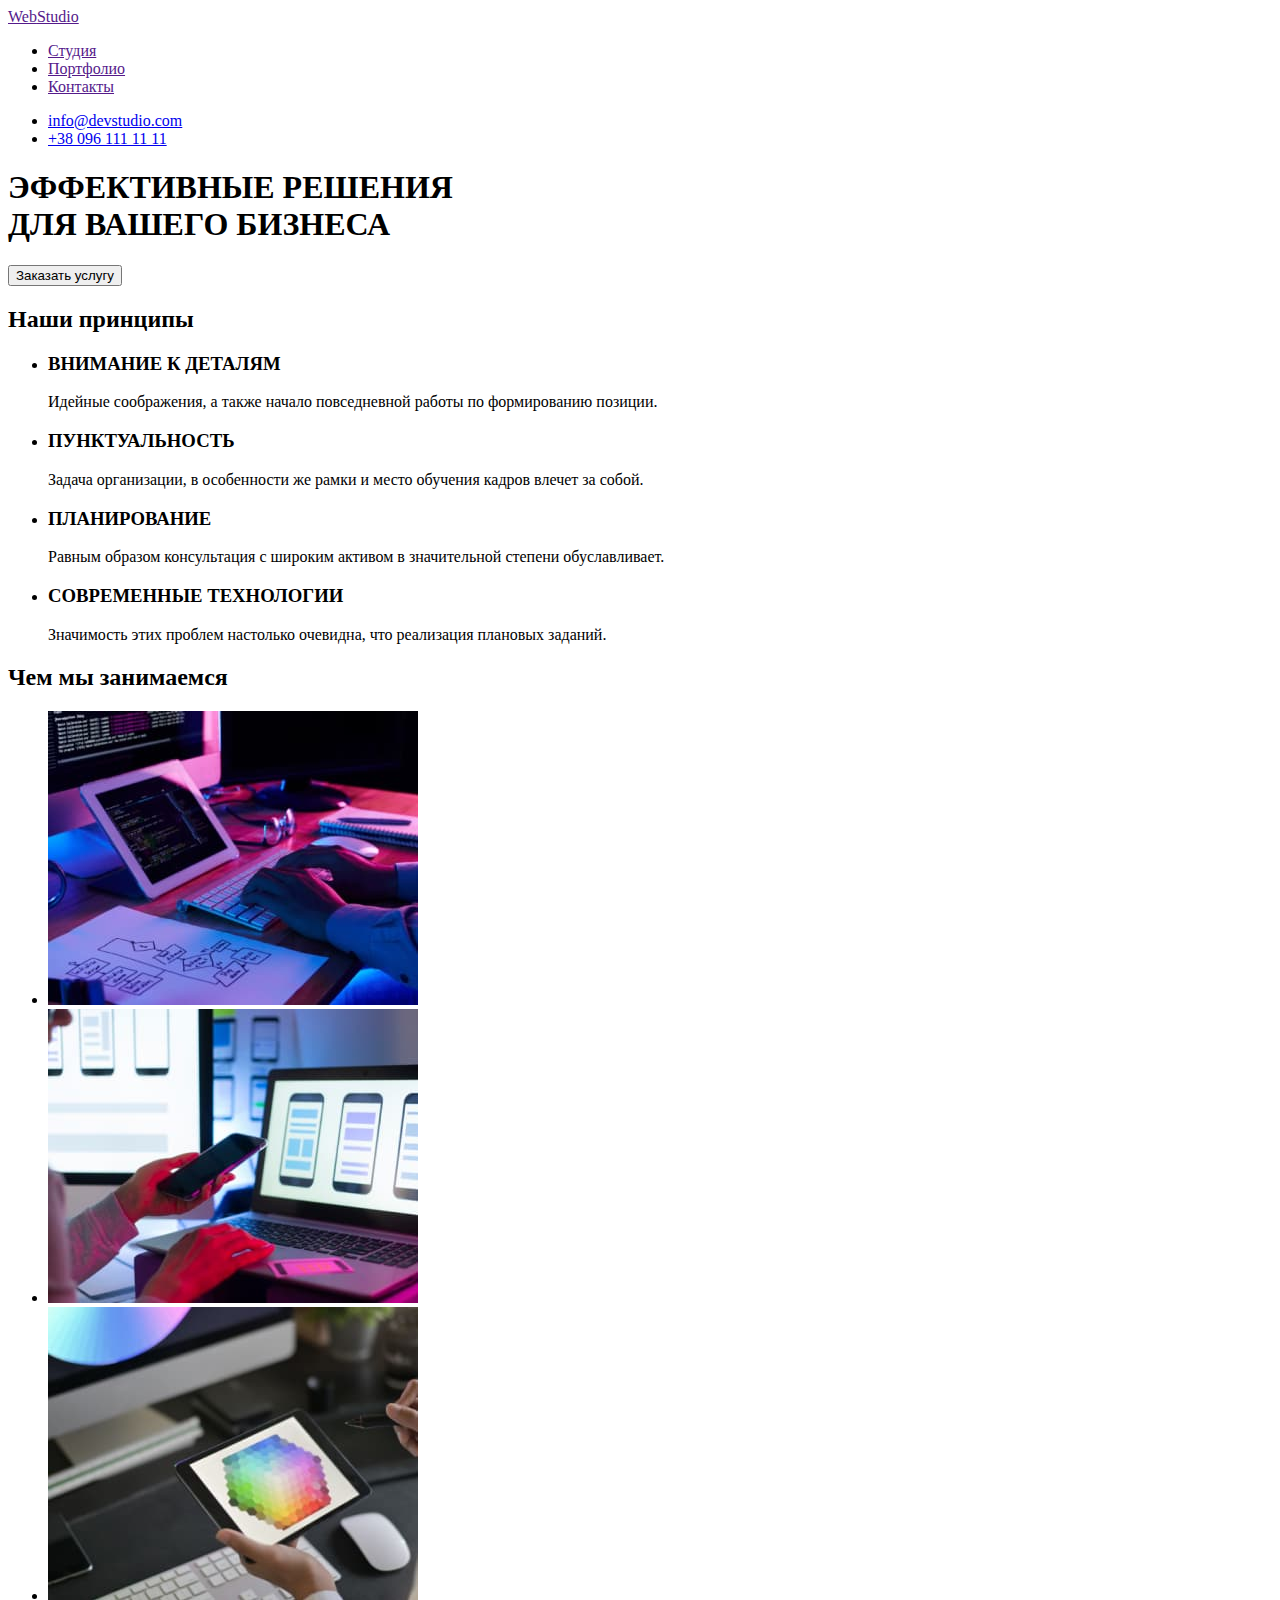
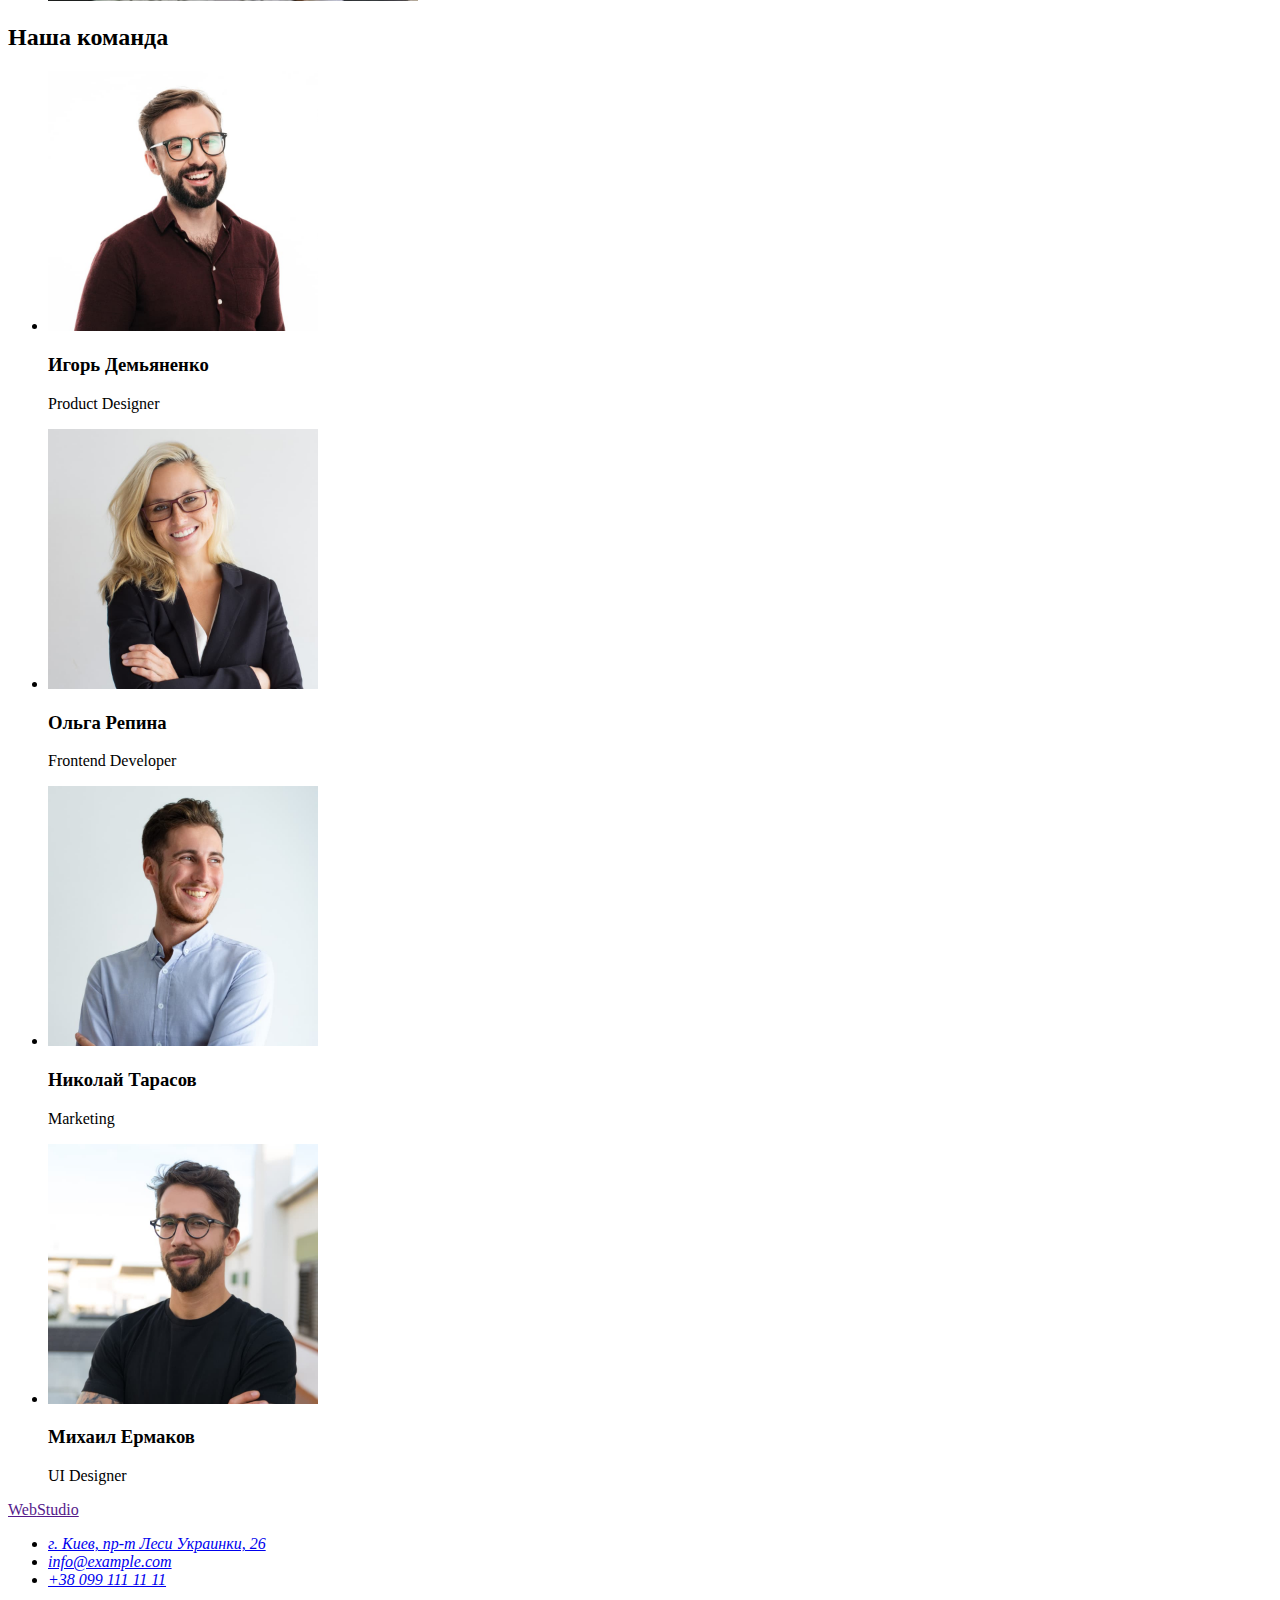
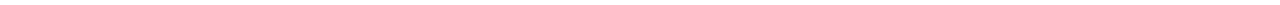
==== index.html @ 771304a7 "Копія файлів першого Д/З" ====
<!DOCTYPE html>
<html lang="ru">
  <head>
    <meta charset="UTF-8" />
    <meta http-equiv="X-UA-Compatible" content="IE=edge" />
    <meta name="viewport" content="width=device-width, initial-scale=1.0" />
    <title>Студия</title>
  </head>
  <body>
    <!--Шапка страницы-->
    <header>
      <nav>
        <a href="" lang="en">Web<span>Studio</span></a>
        <ul>
          <li><a href="">Студия</a></li>
          <li><a href="">Портфолио</a></li>
          <li><a href="">Контакты</a></li>
        </ul>
      </nav>
      <ul>
        <li><a href="mailto:info@devstudio.com">info@devstudio.com</a></li>
        <li><a href="tel:+380961111111">+38 096 111 11 11</a></li>
      </ul>
    </header>
    <!--Уникальный контент страницы-->
    <main>
      <section>
        <h1>ЭФФЕКТИВНЫЕ РЕШЕНИЯ <br/> ДЛЯ ВАШЕГО БИЗНЕСА</h1>
        <button type="button">Заказать услугу</button>
      </section>
      <section>
        <h2>Наши принципы</h2>
        <ul>
          <li>
            <h3>ВНИМАНИЕ К ДЕТАЛЯМ</h3>
            <p>Идейные соображения, а также начало повседневной работы по формированию позиции.</p>
          </li>
          <li>
            <h3>ПУНКТУАЛЬНОСТЬ</h3>
            <p>
              Задача организации, в особенности же рамки и место обучения кадров влечет за собой.
            </p>
          </li>
          <li>
            <h3>ПЛАНИРОВАНИЕ</h3>
            <p>
              Равным образом консультация с широким активом в значительной степени обуславливает.
            </p>
          </li>
          <li>
            <h3>СОВРЕМЕННЫЕ ТЕХНОЛОГИИ</h3>
            <p>Значимость этих проблем настолько очевидна, что реализация плановых заданий.</p>
          </li>
        </ul>
      </section>
      <section>
        <h2>Чем мы занимаемся</h2>
        <ul>
          <li>
            <img src="./images/img-1.jpg" alt="Компьютер" width="370" height="294" />
          </li>
          <li>
            <img src="./images/img-2.jpg" alt="Смартфон" width="370" height="294" />
          </li>
          <li>
            <img src="./images/img-3.jpg" alt="Планшет" width="370" height="294" />
          </li>
        </ul>
      </section>
      <section>
        <h2>Наша команда</h2>
        <ul>
          <li>
            <img src="./images/img-4.jpg" alt="Фото Игоря" width="270" height="260" />
            <h3>Игорь Демьяненко</h3>
            <p lang="en">Product Designer</p>
          </li>
          <li>
            <img src="./images/img-5.jpg" alt="Фото Ольги" width="270" height="260" />
            <h3>Ольга Репина</h3>
            <p lang="en">Frontend Developer</p>
          </li>
          <li>
            <img src="./images/img-6.jpg" alt="Фото Николая" width="270" height="260" />
            <h3>Николай Тарасов</h3>
            <p lang="en">Marketing</p>
          </li>
          <li>
            <img src="./images/img-7.jpg" alt="Фото Михаила" width="270" height="260" />
            <h3>Михаил Ермаков</h3>
            <p lang="en">UI Designer</p>
          </li>
        </ul>
      </section>
    </main>
    <!--Подвал страницы-->
    <footer>
      <a href="" lang="en">Web<span>Studio</span></a>
      <address>
        <ul>
          <li>
            <a
              href="https://goo.gl/maps/VhvaKsg6vNZzqWM96"
              target="_blank"
              rel="noreferrer noopener"
              >г. Киев, пр-т Леси Украинки, 26</a
            >
          </li>
          <li><a href="mailto:info@example.com">info@example.com</a></li>
          <li><a href="tel:+380991111111">+38 099 111 11 11</a></li>
        </ul>
      </address>
    </footer>
  </body>
</html>
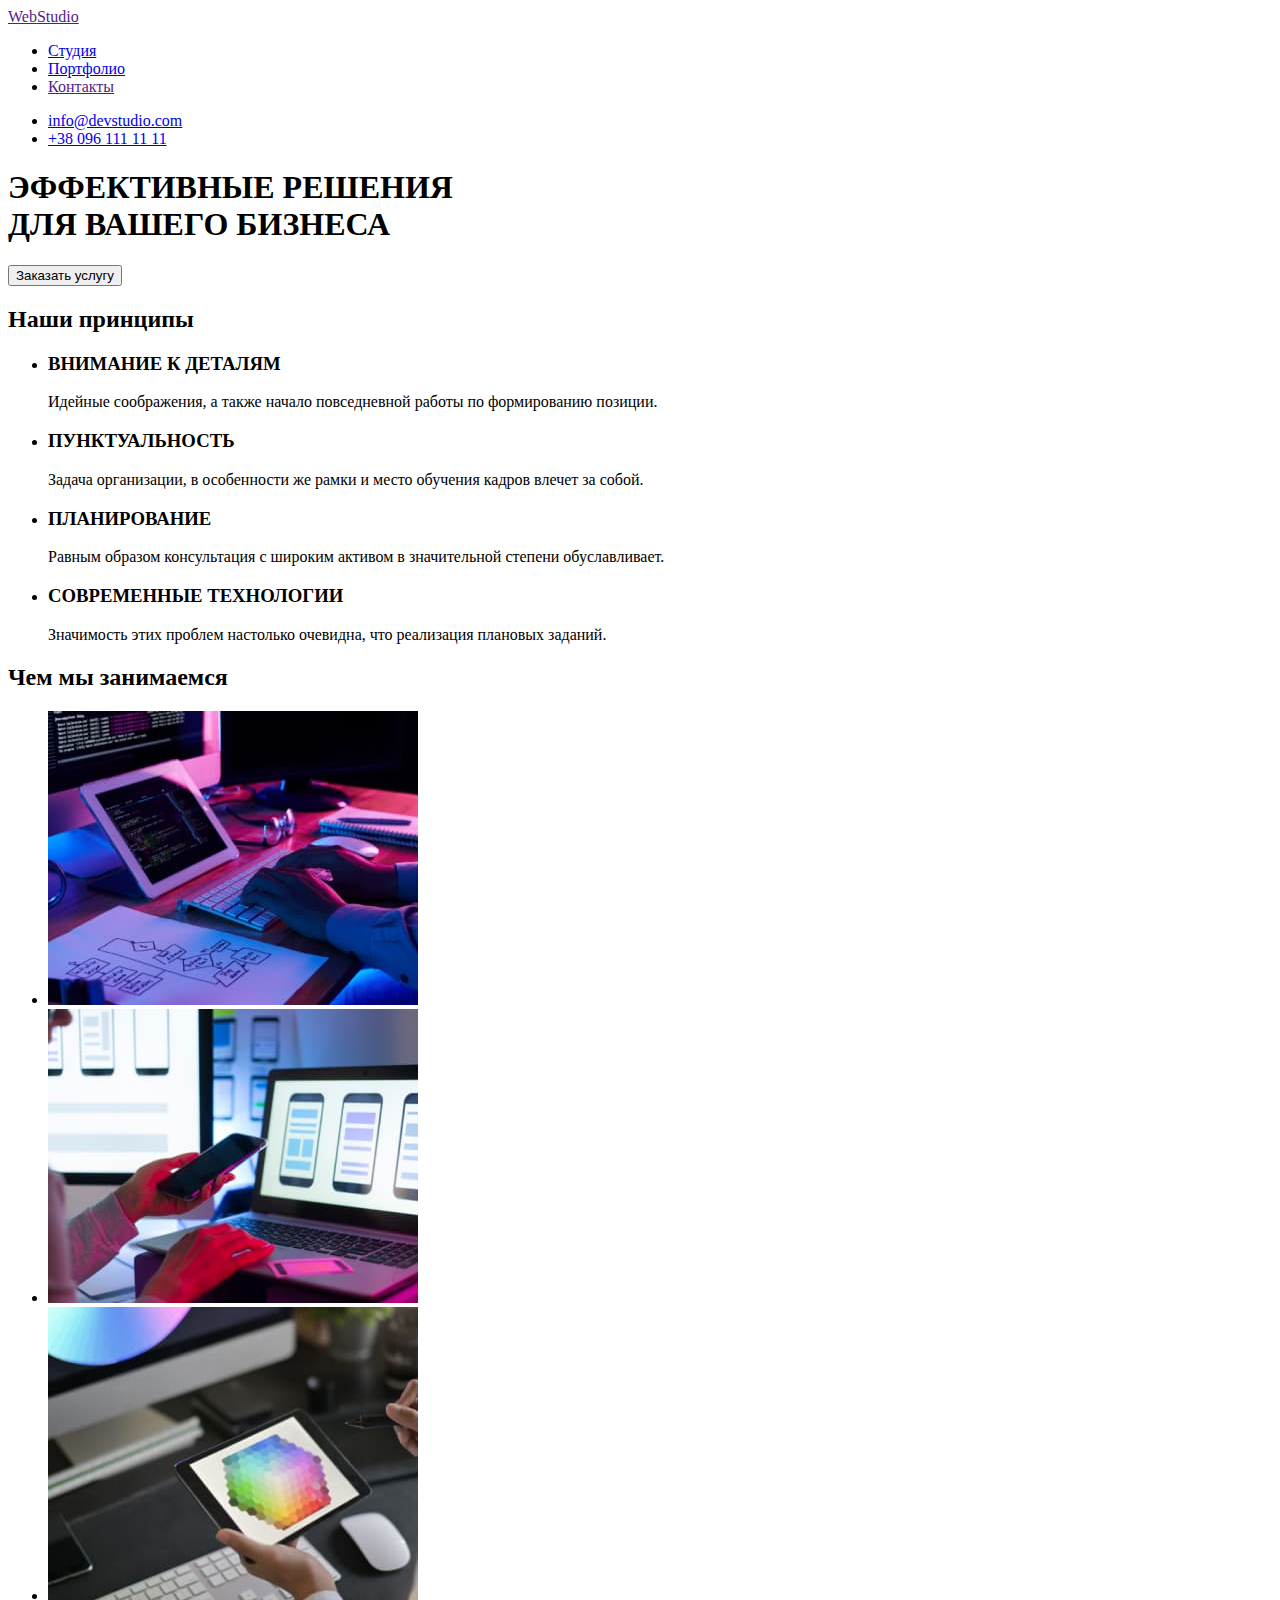
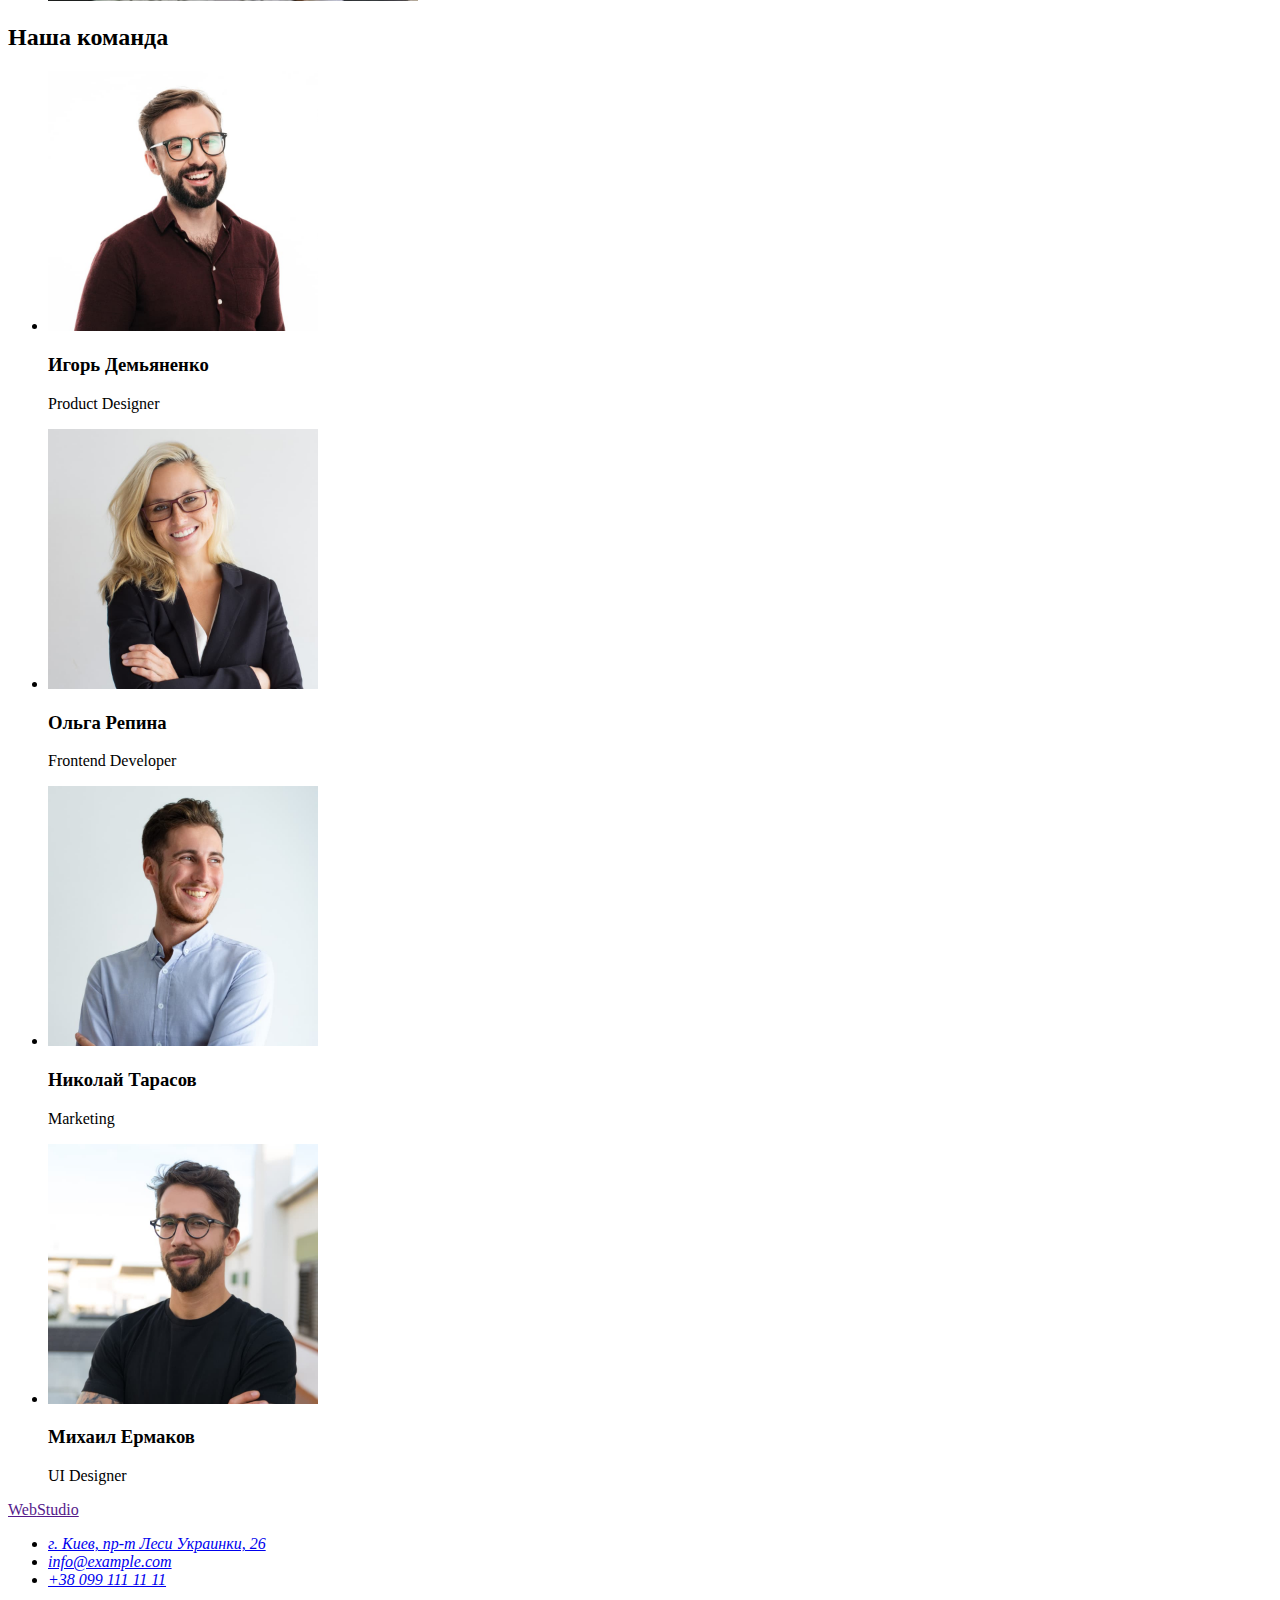
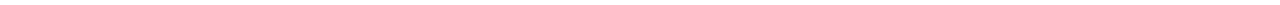
==== commit b24c8898: "Update index.html" ====
--- a/index.html
+++ b/index.html
@@ -12,8 +12,8 @@
       <nav>
         <a href="" lang="en">Web<span>Studio</span></a>
         <ul>
-          <li><a href="">Студия</a></li>
-          <li><a href="">Портфолио</a></li>
+          <li><a href="./index.html" target="_self" rel="noreferrer noopener">Студия</a></li>
+          <li><a href="./portfolio.html" target="_self" rel="noreferrer noopener">Портфолио</a></li>
           <li><a href="">Контакты</a></li>
         </ul>
       </nav>
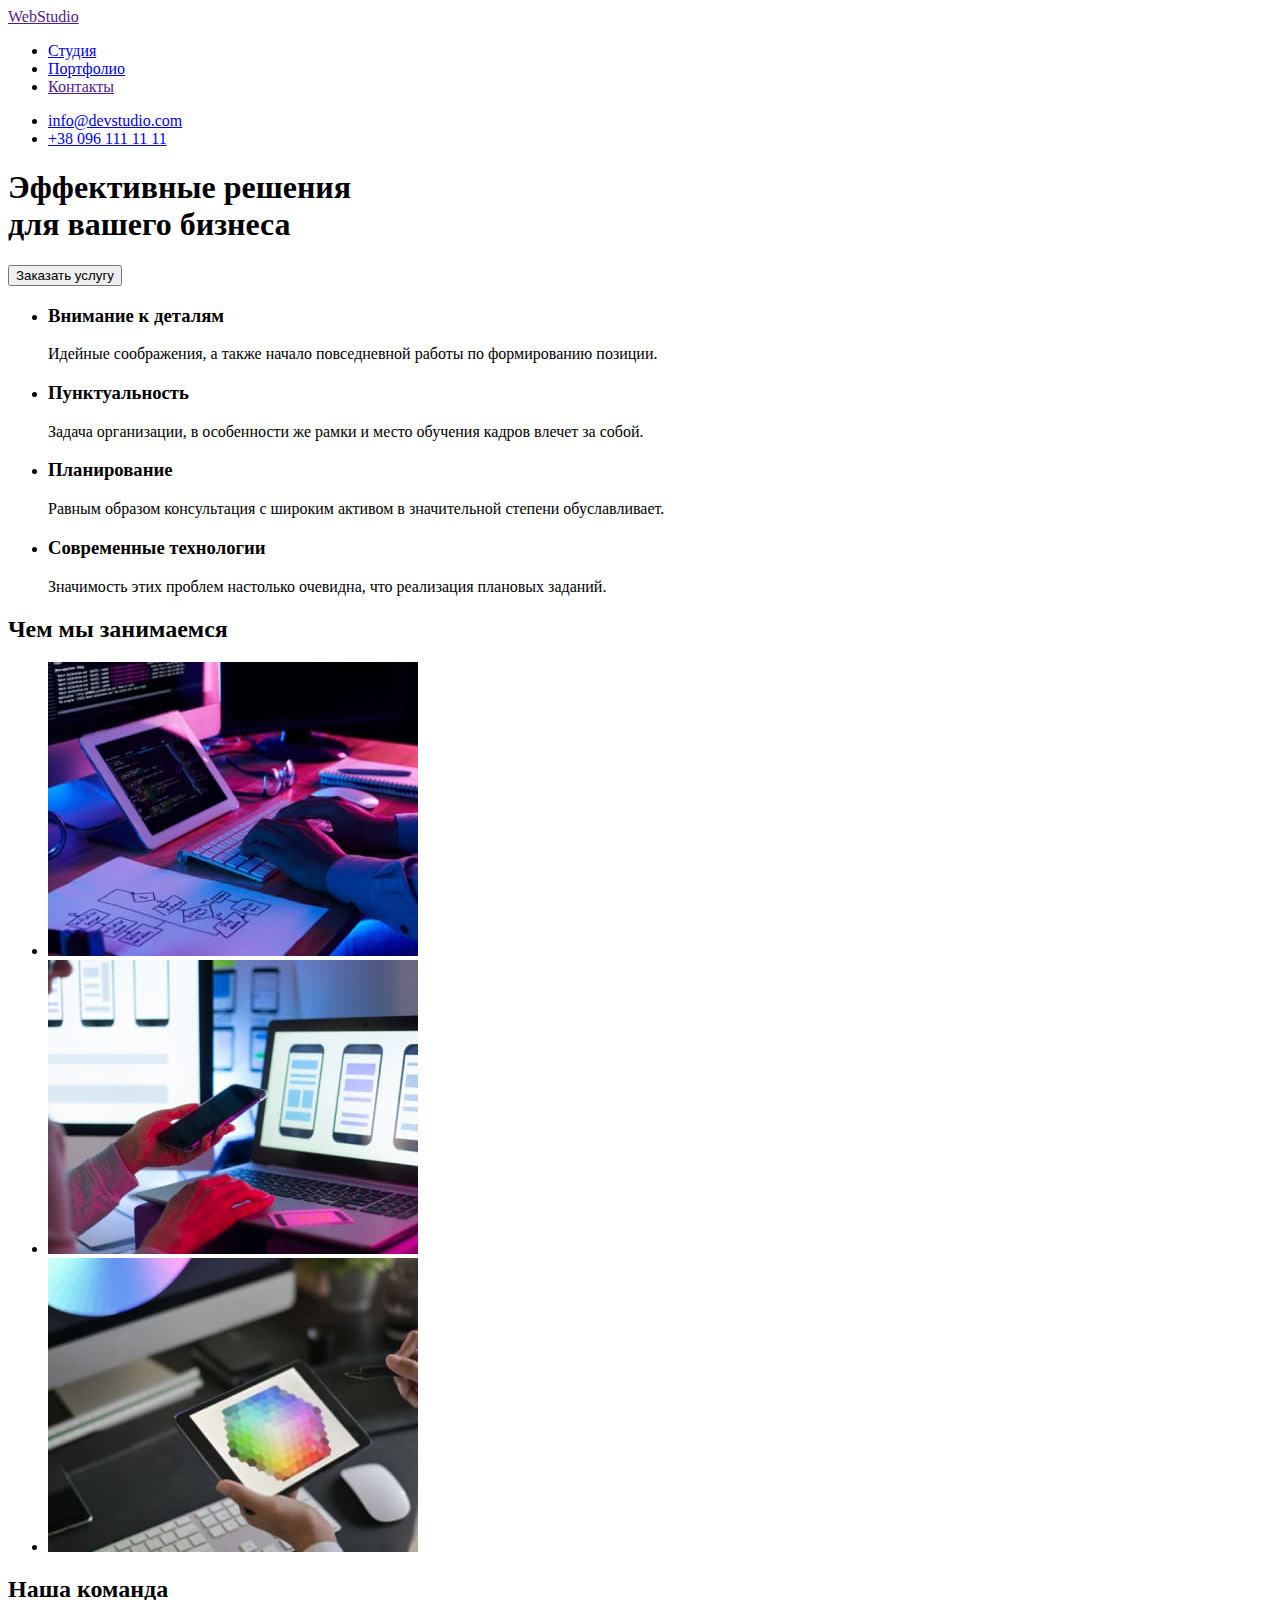
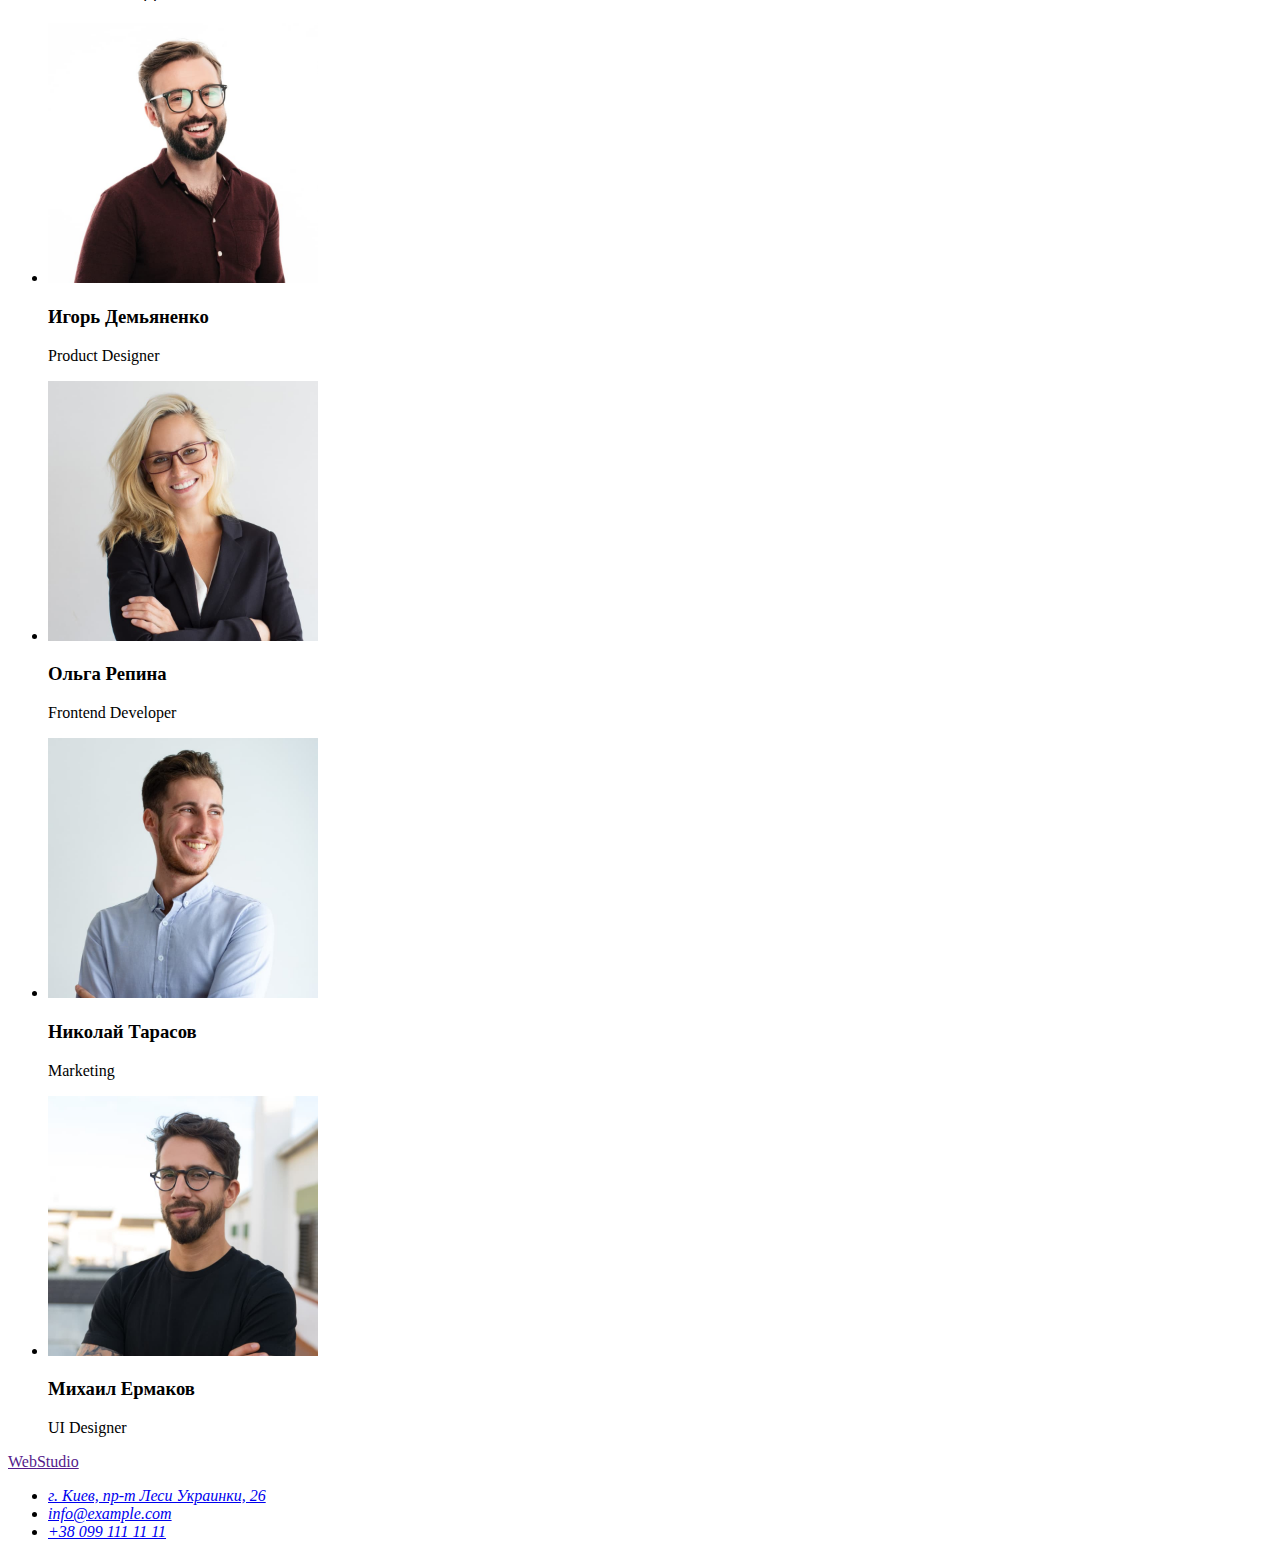
==== commit 2c09ab15: "Update index.html" ====
--- a/index.html
+++ b/index.html
@@ -5,109 +5,113 @@
     <meta http-equiv="X-UA-Compatible" content="IE=edge" />
     <meta name="viewport" content="width=device-width, initial-scale=1.0" />
     <title>Студия</title>
+    <link rel="preconnect" href="https://fonts.googleapis.com">
+    <link rel="preconnect" href="https://fonts.gstatic.com" crossorigin>
+    <link href="https://fonts.googleapis.com/css2?family=Raleway:wght@700&family=Roboto:wght@400;500;700;900&display=swap" rel="stylesheet">
+    <link rel="stylesheet" href="./css/styles.css" />
   </head>
   <body>
     <!--Шапка страницы-->
-    <header>
-      <nav>
-        <a href="" lang="en">Web<span>Studio</span></a>
-        <ul>
-          <li><a href="./index.html" target="_self" rel="noreferrer noopener">Студия</a></li>
-          <li><a href="./portfolio.html" target="_self" rel="noreferrer noopener">Портфолио</a></li>
-          <li><a href="">Контакты</a></li>
+    <header class="main-header">
+      <nav class="navigation">
+        <a class="link logo-link" href="" lang="en">Web<span class="logo-header">Studio</span></a>
+        <ul class="list menu">
+          <li class="menu-item"><a class="link menu-link" href="./index.html" target="_self" rel="noreferrer noopener">Студия</a></li>
+          <li class="menu-item"><a class="link menu-link" href="./portfolio.html" target="_self" rel="noreferrer noopener">Портфолио</a></li>
+          <li class="menu-item"><a class="link menu-link" href="">Контакты</a></li>
         </ul>
       </nav>
-      <ul>
-        <li><a href="mailto:info@devstudio.com">info@devstudio.com</a></li>
-        <li><a href="tel:+380961111111">+38 096 111 11 11</a></li>
+      <ul class="list contact">
+        <li class="contact-item"><a class="link contact-link" href="mailto:info@devstudio.com">info@devstudio.com</a></li>
+        <li class="contact-item"><a class="link contact-link" href="tel:+380961111111">+38 096 111 11 11</a></li>
       </ul>
     </header>
     <!--Уникальный контент страницы-->
-    <main>
-      <section>
-        <h1>ЭФФЕКТИВНЫЕ РЕШЕНИЯ <br/> ДЛЯ ВАШЕГО БИЗНЕСА</h1>
-        <button type="button">Заказать услугу</button>
+    <main class="main-page">
+      <section class="hero">
+        <h1 class="hero-title">Эффективные решения <br/> для вашего бизнеса</h1>
+        <button class="main-btn hero-btn" type="button">Заказать услугу</button>
       </section>
-      <section>
-        <h2>Наши принципы</h2>
-        <ul>
-          <li>
-            <h3>ВНИМАНИЕ К ДЕТАЛЯМ</h3>
-            <p>Идейные соображения, а также начало повседневной работы по формированию позиции.</p>
+      <section class="box-principle">
+        <!-- <h2>Наши принципы</h2> -->
+        <ul class="list box-principle-list">
+          <li class="box-principle-item">
+            <h3 class="box-principle-title">Внимание к деталям</h3>
+            <p class="box-principle-text">Идейные соображения, а также начало повседневной работы по формированию позиции.</p>
           </li>
-          <li>
-            <h3>ПУНКТУАЛЬНОСТЬ</h3>
-            <p>
+          <li class="box-principle-item">
+            <h3 class="box-principle-title">Пунктуальность</h3>
+            <p class="box-principle-text">
               Задача организации, в особенности же рамки и место обучения кадров влечет за собой.
             </p>
           </li>
-          <li>
-            <h3>ПЛАНИРОВАНИЕ</h3>
-            <p>
+          <li class="box-principle-item">
+            <h3 class="box-principle-title">Планирование</h3>
+            <p class="box-principle-text">
               Равным образом консультация с широким активом в значительной степени обуславливает.
             </p>
           </li>
-          <li>
-            <h3>СОВРЕМЕННЫЕ ТЕХНОЛОГИИ</h3>
-            <p>Значимость этих проблем настолько очевидна, что реализация плановых заданий.</p>
+          <li class="box-principle-item">
+            <h3 class="box-principle-title">Современные технологии</h3>
+            <p class="box-principle-text">Значимость этих проблем настолько очевидна, что реализация плановых заданий.</p>
           </li>
         </ul>
       </section>
-      <section>
-        <h2>Чем мы занимаемся</h2>
-        <ul>
-          <li>
-            <img src="./images/img-1.jpg" alt="Компьютер" width="370" height="294" />
+      <section class="box-work">
+        <h2 class="box-work-title">Чем мы занимаемся</h2>
+        <ul class="list box-work-list">
+          <li class="box-work-item">
+            <img class="box-work-image" src="./images/img-1.jpg" alt="Компьютер" width="370" height="294" />
           </li>
-          <li>
-            <img src="./images/img-2.jpg" alt="Смартфон" width="370" height="294" />
+          <li class="box-work-item">
+            <img class="box-work-image" src="./images/img-2.jpg" alt="Смартфон" width="370" height="294" />
           </li>
-          <li>
-            <img src="./images/img-3.jpg" alt="Планшет" width="370" height="294" />
+          <li class="box-work-item">
+            <img class="box-work-image" src="./images/img-3.jpg" alt="Планшет" width="370" height="294" />
           </li>
         </ul>
       </section>
-      <section>
-        <h2>Наша команда</h2>
-        <ul>
-          <li>
-            <img src="./images/img-4.jpg" alt="Фото Игоря" width="270" height="260" />
-            <h3>Игорь Демьяненко</h3>
-            <p lang="en">Product Designer</p>
+      <section class="box-team">
+        <h2 class="box-team-title">Наша команда</h2>
+        <ul class="list box-team-list">
+          <li class="box-team-item">
+            <img class="box-team-image" src="./images/img-4.jpg" alt="Фото Игоря" width="270" height="260" />
+            <h3 class="box-team-name">Игорь Демьяненко</h3>
+            <p class="box-team-text" lang="en">Product Designer</p>
           </li>
-          <li>
-            <img src="./images/img-5.jpg" alt="Фото Ольги" width="270" height="260" />
-            <h3>Ольга Репина</h3>
-            <p lang="en">Frontend Developer</p>
+          <li class="box-team-item">
+            <img class="box-team-image" src="./images/img-5.jpg" alt="Фото Ольги" width="270" height="260" />
+            <h3 class="box-team-name">Ольга Репина</h3>
+            <p class="box-team-text" lang="en">Frontend Developer</p>
           </li>
-          <li>
-            <img src="./images/img-6.jpg" alt="Фото Николая" width="270" height="260" />
-            <h3>Николай Тарасов</h3>
-            <p lang="en">Marketing</p>
+          <li class="box-team-item">
+            <img class="box-team-image" src="./images/img-6.jpg" alt="Фото Николая" width="270" height="260" />
+            <h3 class="box-team-name">Николай Тарасов</h3>
+            <p class="box-team-text" lang="en">Marketing</p>
           </li>
-          <li>
-            <img src="./images/img-7.jpg" alt="Фото Михаила" width="270" height="260" />
-            <h3>Михаил Ермаков</h3>
-            <p lang="en">UI Designer</p>
+          <li class="box-team-item">
+            <img class="box-team-image" src="./images/img-7.jpg" alt="Фото Михаила" width="270" height="260" />
+            <h3 class="box-team-name">Михаил Ермаков</h3>
+            <p class="box-team-text" lang="en">UI Designer</p>
           </li>
         </ul>
       </section>
     </main>
     <!--Подвал страницы-->
-    <footer>
-      <a href="" lang="en">Web<span>Studio</span></a>
-      <address>
-        <ul>
-          <li>
-            <a
+    <footer class="main-footer">
+      <a class="link logo-link" href="" lang="en">Web<span class="logo-footer">Studio</span></a>
+      <address class="contact-footer">
+        <ul class="list contact-footer-list">
+          <li class="contact-footer-item">
+            <a class="link contact-footer-map"
               href="https://goo.gl/maps/VhvaKsg6vNZzqWM96"
               target="_blank"
-              rel="noreferrer noopener"
-              >г. Киев, пр-т Леси Украинки, 26</a
-            >
+              rel="noreferrer noopener">
+              г. Киев, пр-т Леси Украинки, 26
+            </a>
           </li>
-          <li><a href="mailto:info@example.com">info@example.com</a></li>
-          <li><a href="tel:+380991111111">+38 099 111 11 11</a></li>
+          <li class="contact-footer-item"><a class="link contact-footer-link" href="mailto:info@example.com">info@example.com</a></li>
+          <li class="contact-footer-item"><a class="link contact-footer-link" href="tel:+380991111111">+38 099 111 11 11</a></li>
         </ul>
       </address>
     </footer>
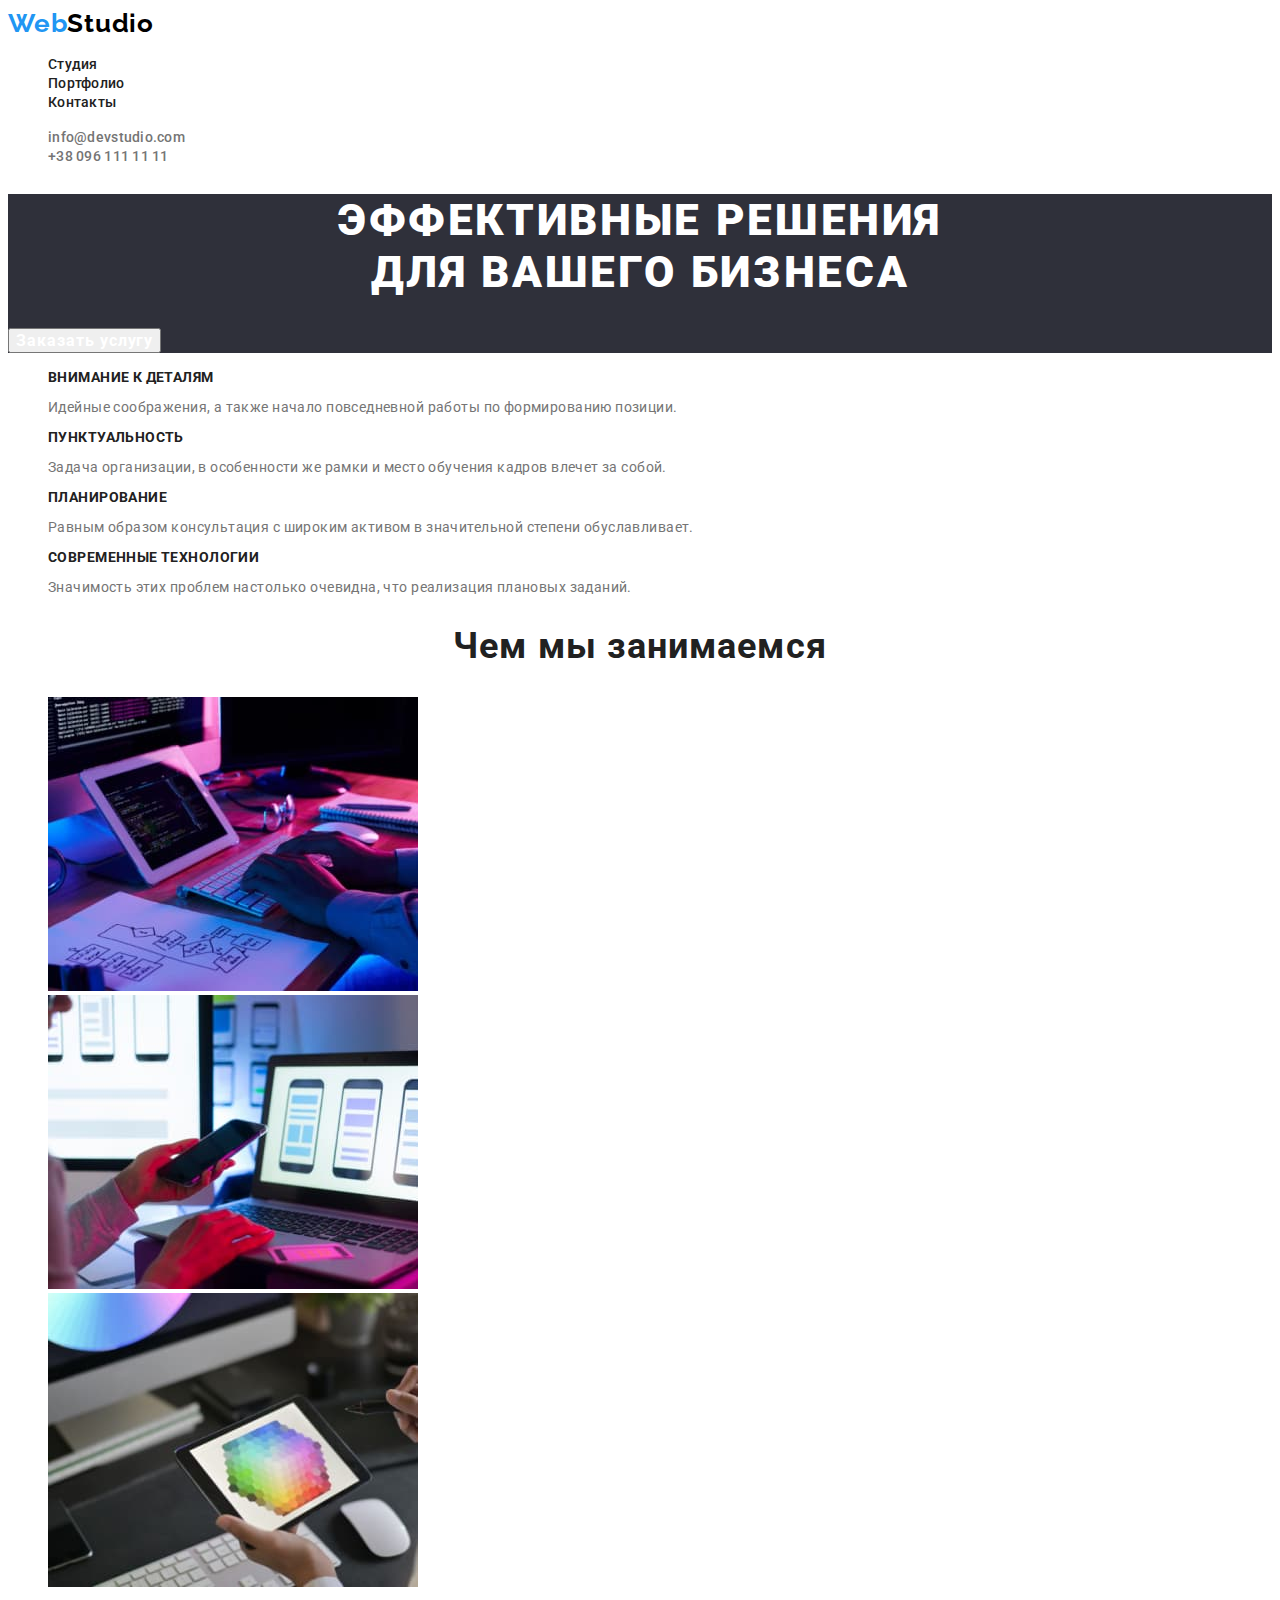
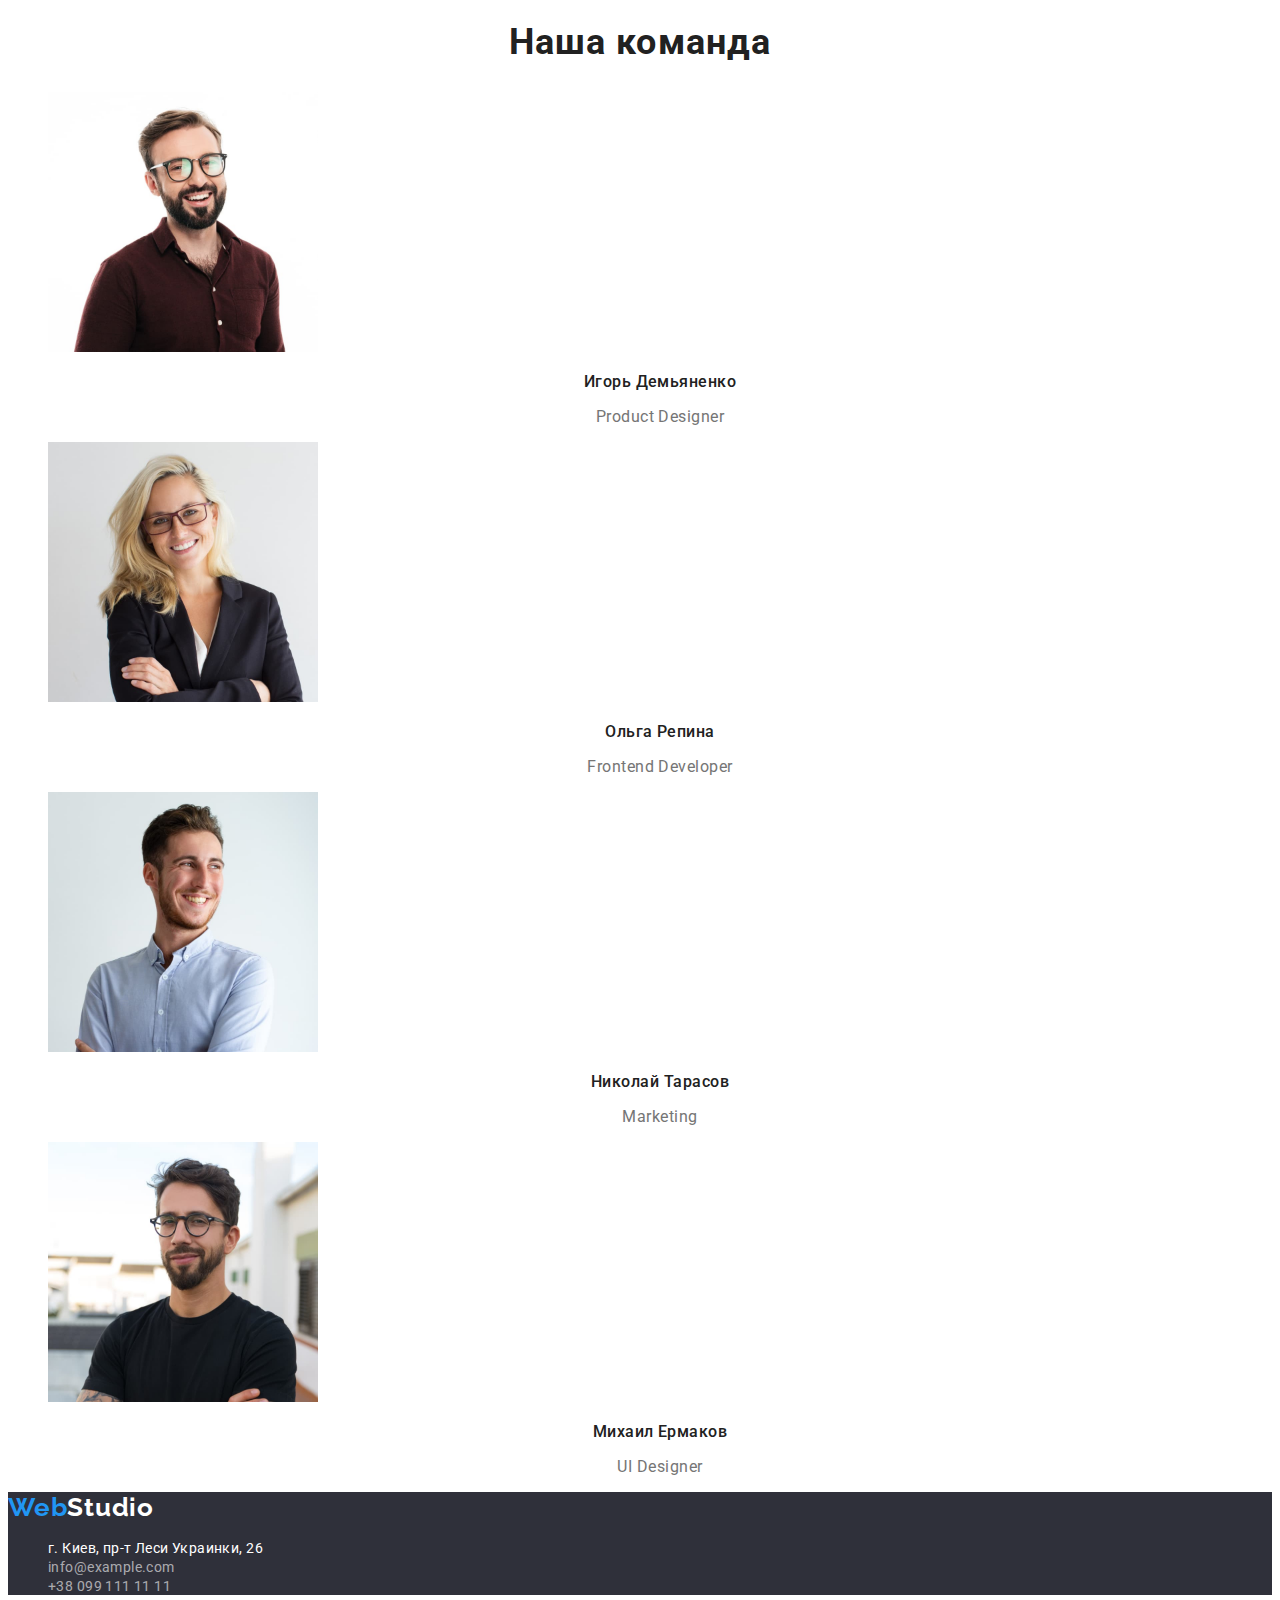
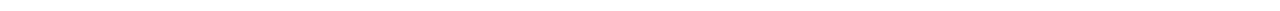
==== commit 6af8f53b: "Update index.html" ====
--- a/index.html
+++ b/index.html
@@ -30,7 +30,7 @@
     <main class="main-page">
       <section class="hero">
         <h1 class="hero-title">Эффективные решения <br/> для вашего бизнеса</h1>
-        <button class="main-btn hero-btn" type="button">Заказать услугу</button>
+        <button class="hero-btn" type="button">Заказать услугу</button>
       </section>
       <section class="box-principle">
         <!-- <h2>Наши принципы</h2> -->
--- a/css/styles.css
+++ b/css/styles.css
@@ -0,0 +1,190 @@
+:root {
+    --accent-color: #2196F3;
+    --primary-color: #212121;
+    --secondary-color: #757575;
+}
+
+body {
+    font-family: 'Roboto', sans-serif;
+    color: var(--primary-color);
+}
+
+.list {
+    list-style: none;
+}
+
+.link {
+    text-decoration: none;
+}
+
+.link:hover,
+.link:focus {
+    color: var(--accent-color);
+}
+
+.main-btn:hover,
+.main-btn:focus,
+.filter-btn:hover,
+.filter-btn:focus {
+    color: #FFFFFF;
+    background-color: var(--accent-color);
+}
+
+.main-btn,
+.filter-btn {
+    cursor: pointer;
+}
+
+.filter-btn {
+    font-family: 'Roboto', sans-serif;
+    font-weight: 500;
+    font-size: 16px;
+    line-height: 1,62;
+    text-align: center;
+    letter-spacing: 0.03em;
+    color: var(--primary-color);
+}
+
+.logo-link {
+    font-family: 'Raleway', sans-serif;
+    font-weight: 700;
+    font-size: 26px;
+    line-height: 1,19;
+    letter-spacing: 0.03em;
+    color: var(--accent-color);
+}
+
+.logo-header {
+    color: #000000;
+}
+
+.menu-link,
+.contact-link {
+    font-family: 'Roboto', sans-serif;
+    font-weight: 500;
+    font-size: 14px;
+    line-height: 1,14;
+    letter-spacing: 0.02em;
+}
+
+.menu-link {
+    color: var(--primary-color);
+}
+
+.contact-link {
+    color: var(--secondary-color);
+}
+
+.hero {
+    background-color: #2F303A;
+}
+
+.hero-title {
+    font-family: 'Roboto', sans-serif;
+    font-weight: 900;
+    font-size: 44px;
+    line-height: 1,36;
+    text-align: center;
+    letter-spacing: 0.06em;
+    text-transform: uppercase;
+    color: #FFFFFF;
+}
+
+.hero-btn {
+    font-family: 'Roboto', sans-serif;
+    font-weight: 700;
+    font-size: 16px;
+    line-height: 1,88;
+    align-items: center;
+    text-align: center;
+    letter-spacing: 0.06em;
+    color: #FFFFFF;
+}
+
+.box-principle-title {
+    font-family: 'Roboto', sans-serif;
+    font-weight: 700;
+    font-size: 14px;
+    line-height: 1,14;
+    letter-spacing: 0.03em;
+    text-transform: uppercase;
+    color: var(--primary-color);
+}
+
+.box-principle-text {
+    font-family: 'Roboto', sans-serif;
+    font-size: 14px;
+    line-height: 1,71;
+    letter-spacing: 0.03em;
+    color: var(--secondary-color);
+}
+
+.box-work-title,
+.box-team-title {
+    font-family: 'Roboto', sans-serif;
+    font-weight: 700;
+    font-size: 36px;
+    line-height: 1,17;
+    text-align: center;
+    letter-spacing: 0.03em;
+    color: var(--primary-color);
+}
+
+.box-team-name {
+    font-family: 'Roboto', sans-serif;
+    font-weight: 500;
+    font-size: 16px;
+    line-height: 1,19;
+    text-align: center;
+    letter-spacing: 0.03em;
+    color: var(--primary-color);
+}
+
+.box-team-text {
+    font-family: 'Roboto', sans-serif;
+    font-size: 16px;
+    line-height: 1,19;
+    text-align: center;
+    letter-spacing: 0.03em;
+    color: var(--secondary-color);
+}
+
+.title-portfolio {
+    font-family: 'Roboto', sans-serif;
+    font-weight: 700;
+    font-size: 18px;
+    line-height: 2;
+    letter-spacing: 0.06em;
+    color: var(--primary-color);
+}
+
+.text-portfolio {
+    font-family: 'Roboto', sans-serif;
+    font-size: 16px;
+    line-height: 1,88;
+    letter-spacing: 0.03em;
+    color: var(--secondary-color);
+}
+
+.main-footer {
+    background-color: #2F303A;
+}
+
+.logo-footer,
+.contact-footer-map {
+    color: #FFFFFF;
+}
+
+.contact-footer-map,
+.contact-footer-link {
+    font-family: 'Roboto', sans-serif;
+    font-style: normal;
+    font-weight: 400;
+    font-size: 14px;
+    line-height: 1,71;    
+    letter-spacing: 0.03em;
+}
+
+.contact-footer-link {
+    color: rgba(255, 255, 255, 0.6);
+}